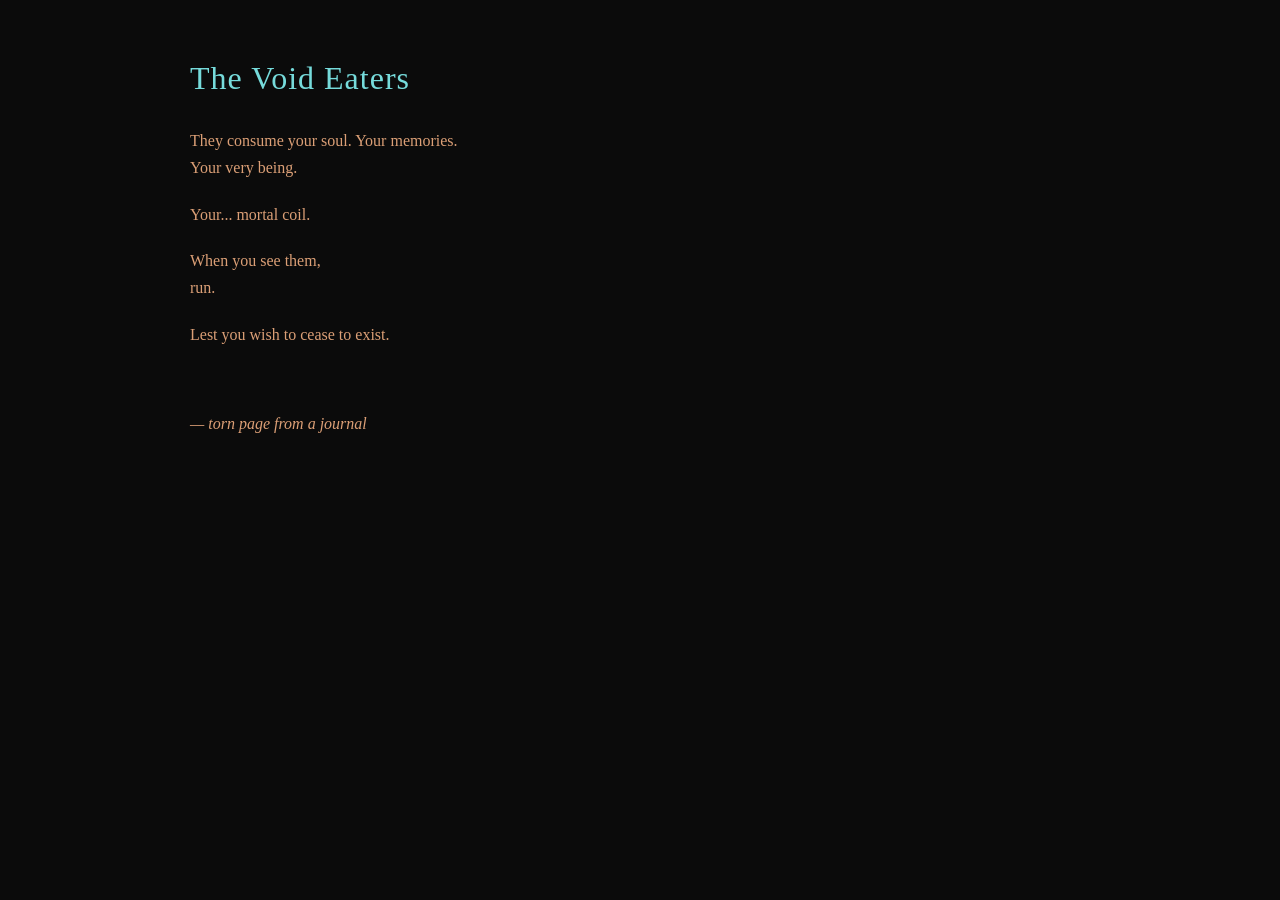
==== entries/fragment-01.html @ 3b0b5ccb "Create fragment-01.html" ====
<!DOCTYPE html>
<html>
<head>
  <title>Fragment</title>
  <link rel="stylesheet" href="../css/style.css">
</head>
<body>

<h1>The Void Eaters</h1>

<p>
  They consume your soul. Your memories.<br>
  Your very being.
</p>

<p>
  Your... mortal coil.
</p>

<p>
  When you see them,<br>
  run.
</p>

<p>
  Lest you wish to cease to exist.
</p>

<br>

<p style="font-style: italic;">
— torn page from a journal
</p>

</body>
</html>
---- css/style.css ----
body {
  background-color: #0b0b0b;
  color: #db9f76;
  font-family: Georgia, serif;
  line-height: 1.7;
  max-width: 900px;
  margin: auto;
  padding: 30px;
}

h1 {
  color: #76dbdb;
  font-weight: normal;
  letter-spacing: 1px;
}

p {
  margin-bottom: 1.2em;
}

a {
  color: #8faac7;
  text-decoration: none;
}

a:hover {
  text-decoration: underline;
}
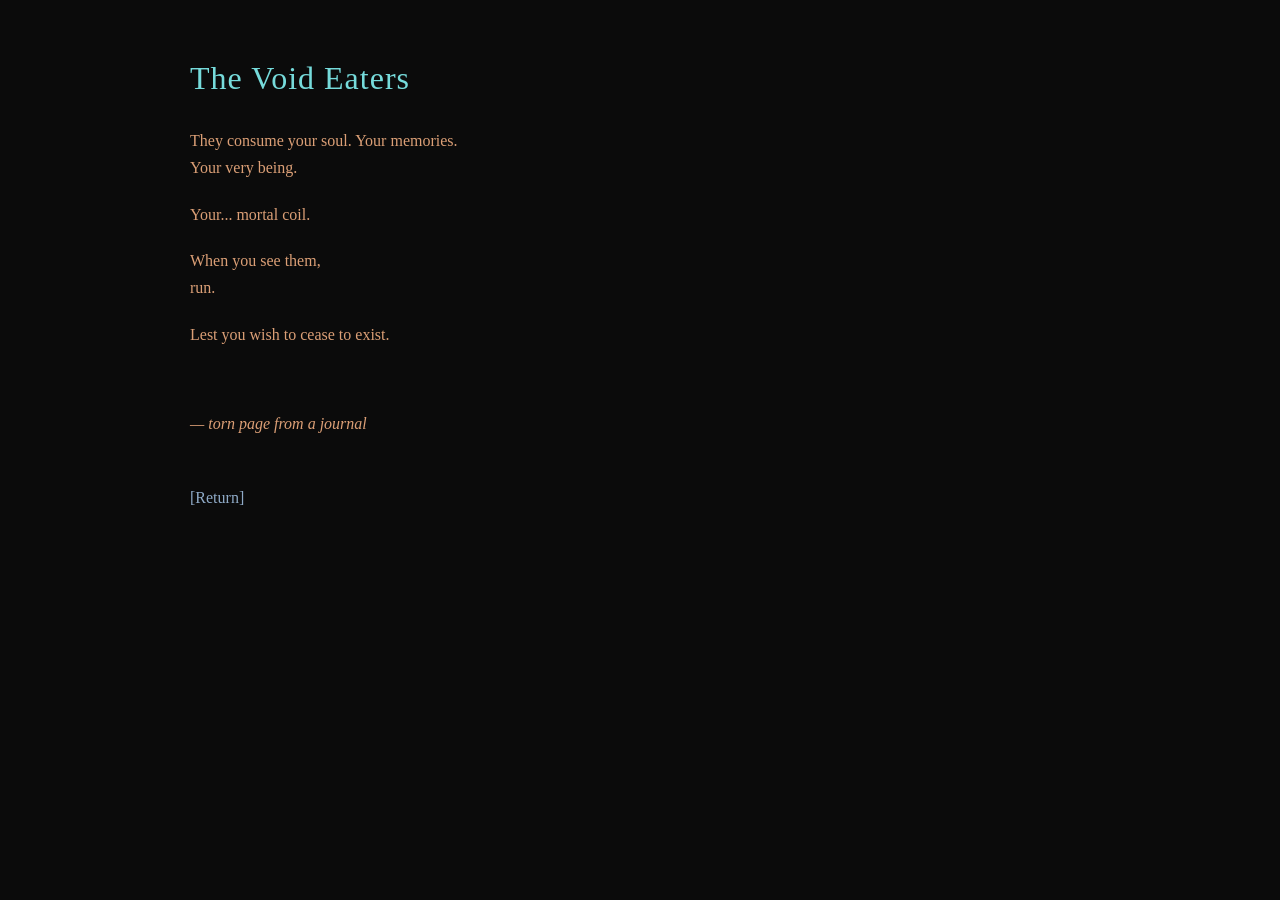
==== commit 39feb2b0: "Update fragment-01.html" ====
--- a/entries/fragment-01.html
+++ b/entries/fragment-01.html
@@ -31,6 +31,9 @@
 <p style="font-style: italic;">
 — torn page from a journal
 </p>
-
+  
+<br>
+<a href="../index.html">[Return]</a>
+  
 </body>
 </html>
